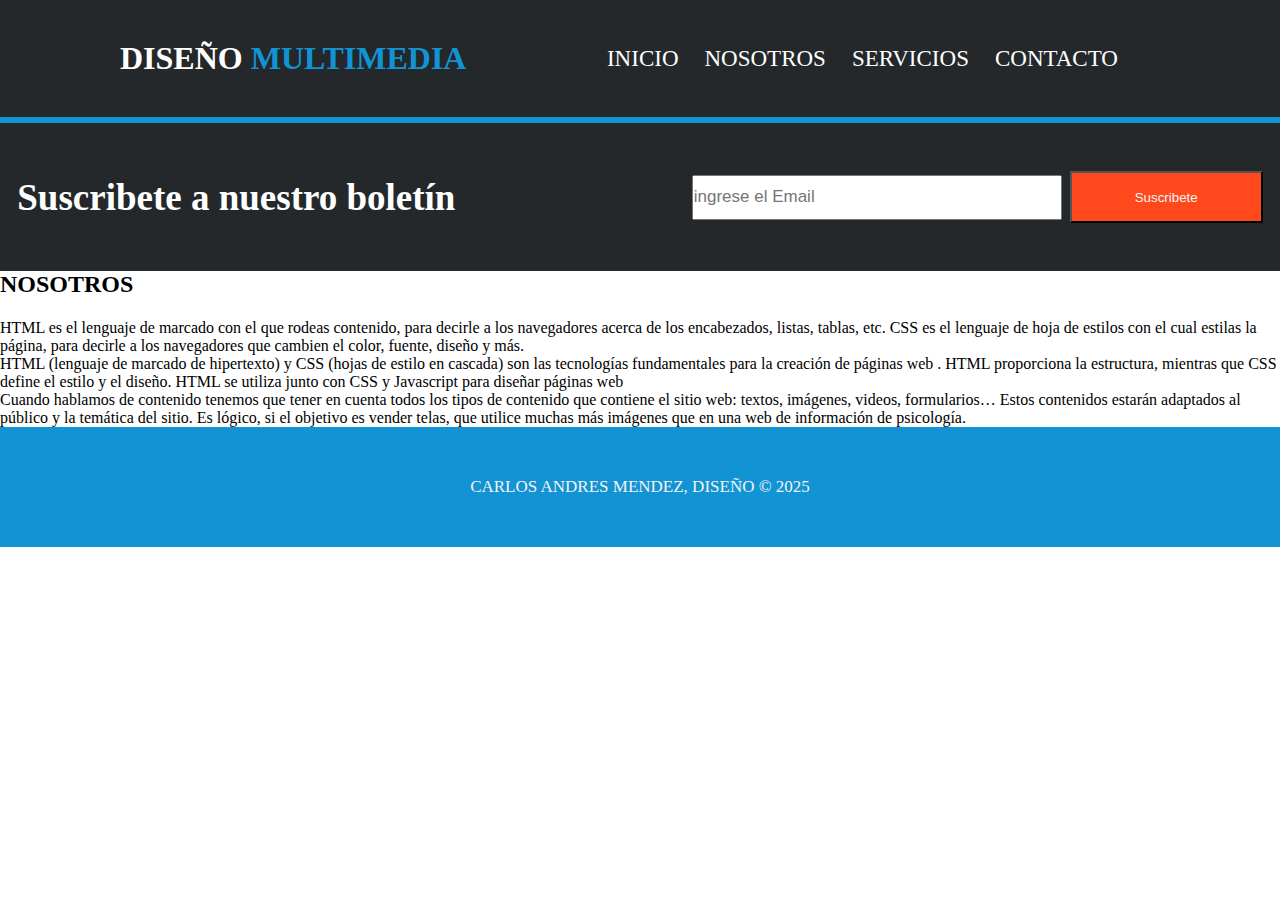
==== templates/nosotros.html @ 842a9f77 "first commit" ====
<!DOCTYPE html>
<html lang="en">
<head>
    <meta charset="UTF-8">
    <meta name="viewport" content="width=device-width, initial-scale=1.0">
    <link rel="icon" href="../assets/images/logo_brush.png">
    <link rel="stylesheet" href="../styles/index.css">
    <title>Nosotros</title>
</head>
<header>
    <h1>DISEÑO <span>MULTIMEDIA</span></h1>
    <nav>
        <ul>
            <li><a href="../index.html">INICIO</a></li>
            <li><a href="../templates/nosotros.html">NOSOTROS</a></li>
            <li><a href="../templates/servicios.html">SERVICIOS</a></li>
            <li><a href="../templates/contacto.html">CONTACTO</a></li>
    </ul>
    </nav>
</header>
<body>
    <section  class="suscribir">
        <h3>Suscribete a nuestro boletín </h3>
        
        <form class="regi">
            <input type="text" placeholder="ingrese el Email" class="registro">
            <button >Suscribete</button>
        </form>
        </section>

        <section class="noso">
            <div class="">
            <h4>NOSOTROS</h4>
            <p>
                HTML es el lenguaje de marcado con el que rodeas contenido, para decirle a los navegadores acerca de los encabezados, listas, tablas, etc. CSS es el lenguaje de hoja de estilos con el cual estilas la página, para decirle a los navegadores que cambien el color, fuente, diseño y más.
            </p>
        </div>
            <div>
                <p>
                    HTML (lenguaje de marcado de hipertexto) y CSS (hojas de estilo en cascada) son las tecnologías fundamentales para la creación de páginas web . HTML proporciona la estructura, mientras que CSS define el estilo y el diseño. HTML se utiliza junto con CSS y Javascript para diseñar páginas web
                </p>
            </div>
            <div>

            </div>
            <article>
                <p>
                    Cuando hablamos de contenido tenemos que tener en cuenta todos los tipos de contenido que contiene el sitio web: textos, imágenes, videos, formularios… Estos contenidos estarán adaptados al público y la temática del sitio. Es lógico, si el objetivo es vender telas, que utilice muchas más imágenes que en una web de información de psicología.
                </p>
            </article>
        </section>
    
</body>
<footer>
    <section class="fin">
        <p>CARLOS ANDRES MENDEZ, DISEÑO &#169 2025</p>
    </section>
</footer>
</html>
---- styles/index.css ----
*{
    margin: 0;
    padding: 0;
    box-sizing: border-box;
}
span {
    color: rgb(18, 147, 212);
}

h1{
    color: white;
    
}

header{
    background-color: rgb(36, 40, 43);
    display: flex;
    justify-content: space-between;
    align-items: center;
    border-bottom: 6px solid rgb(18, 147, 212) ;
    padding: 40px 120px;
}

header nav ul li  {
    float:left;
 right:3%;
 list-style-type:none;
 margin-right:26px;
 padding:0;
 position:relative;
 

}
a{
    text-decoration: none;
    color: rgb(255, 255, 255);
      font-size: 23px;
}

.experto {
    display: flex;
    text-align: center;
    justify-content: center;
   background: url(../assets/images/cabecera.jpg);
   height: 60vh;
    background-position: 0px; 
    zoom: 1.2;
    flex-direction: column;
}

h2{
    color: white;
    font-size: 53px;
}

.experto p {
    color: white;
    font-size: 23px;
}

.suscribir{
    background: rgb(36, 40, 43);
    display: flex;
    justify-content: space-evenly;
    align-items: center;
    padding: 48px 9px;
    gap: 228px;
}

.regi{
    display: flex;
    justify-content: center;
    align-items: center;
    gap: 8px;
}
h3{
    font-size: 37px;
    color: white;
}

.registro {
    height: 45px;
    width: 370px;
    font-size: 17px;
    
}

button{
    height: 52px;
    width: 193px;
    background-color: rgb(332, 73, 29);
    color: rgb(244, 244, 244);
}

.diseño{
    display: flex;
    justify-content: space-around;
    align-items: center;
    background: rgb(244, 244, 244);
    padding: 71px 92px;
}

h4{
    font-size: 24px;
    padding-bottom: 21px;
}

.logo{
    display: flex;
    justify-content: center;
    align-items: center;
    flex-direction: column;
    text-align: justify;
    width: 362px;
    
}

img{
    width: 134px;
    padding-bottom: 30px;
}

.fin{
    display: flex;
    justify-content: center;
    align-items: center;
    padding: 50px 120px;
    color:  rgb(244, 244, 244);
    font-size: 17px;
    background: rgb(18, 147, 212);
}
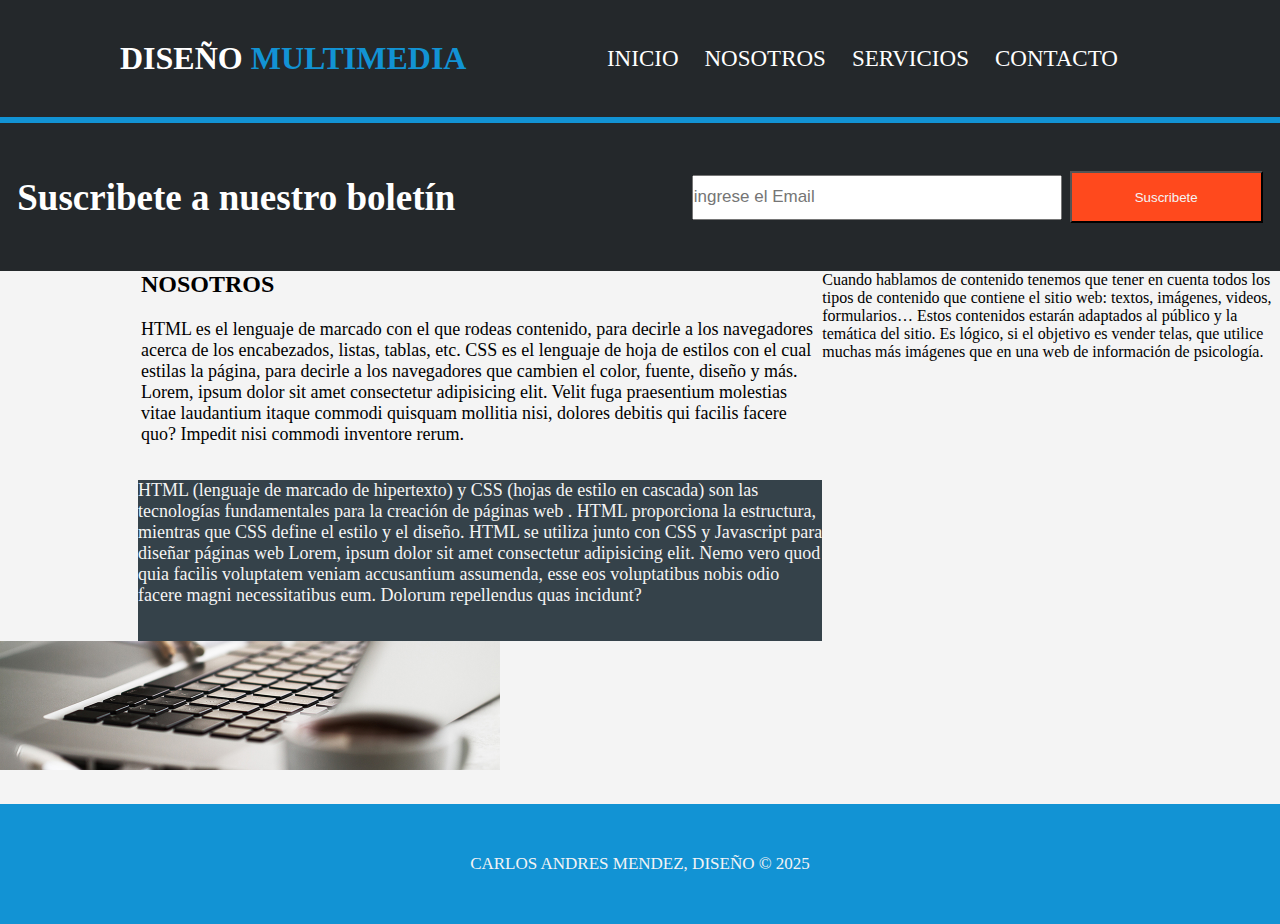
==== commit f1adabe3: "se modifico la pagina nosotros" ====
--- a/templates/nosotros.html
+++ b/templates/nosotros.html
@@ -29,26 +29,30 @@
         </section>
 
         <section class="noso">
-            <div class="">
-            <h4>NOSOTROS</h4>
-            <p>
-                HTML es el lenguaje de marcado con el que rodeas contenido, para decirle a los navegadores acerca de los encabezados, listas, tablas, etc. CSS es el lenguaje de hoja de estilos con el cual estilas la página, para decirle a los navegadores que cambien el color, fuente, diseño y más.
-            </p>
-        </div>
-            <div>
+            <article >
+            <div class="tros">
+                <h4>NOSOTROS</h4>
                 <p>
-                    HTML (lenguaje de marcado de hipertexto) y CSS (hojas de estilo en cascada) son las tecnologías fundamentales para la creación de páginas web . HTML proporciona la estructura, mientras que CSS define el estilo y el diseño. HTML se utiliza junto con CSS y Javascript para diseñar páginas web
+                    HTML es el lenguaje de marcado con el que rodeas contenido, para decirle a los navegadores acerca de los encabezados, listas, tablas, etc. CSS es el lenguaje de hoja de estilos con el cual estilas la página, para decirle a los navegadores que cambien el color, fuente, diseño y más. Lorem, ipsum dolor sit amet consectetur adipisicing elit. Velit fuga praesentium molestias vitae laudantium itaque commodi quisquam mollitia nisi, dolores debitis qui facilis facere quo? Impedit nisi commodi inventore rerum.
                 </p>
             </div>
-            <div>
+            <div class="tros2">
+                <p>
+                    HTML (lenguaje de marcado de hipertexto) y CSS (hojas de estilo en cascada) son las tecnologías fundamentales para la creación de páginas web . HTML proporciona la estructura, mientras que CSS define el estilo y el diseño. HTML se utiliza junto con CSS y Javascript para diseñar páginas web Lorem, ipsum dolor sit amet consectetur adipisicing elit. Nemo vero quod quia facilis voluptatem veniam accusantium assumenda, esse eos voluptatibus nobis odio facere magni necessitatibus eum. Dolorum repellendus quas incidunt?
+                </p>
+            </div>
 
+            <div >
+               <img src="../assets/images/891.jpg" alt="programando" class="compu">
             </div>
-            <article>
+        </article>
+            <article >
                 <p>
                     Cuando hablamos de contenido tenemos que tener en cuenta todos los tipos de contenido que contiene el sitio web: textos, imágenes, videos, formularios… Estos contenidos estarán adaptados al público y la temática del sitio. Es lógico, si el objetivo es vender telas, que utilice muchas más imágenes que en una web de información de psicología.
                 </p>
             </article>
         </section>
+        
     
 </body>
 <footer>
--- a/styles/index.css
+++ b/styles/index.css
@@ -130,5 +130,36 @@
     background: rgb(18, 147, 212);
 }
 
+.noso{
+    display: flex;
+    background: rgb(244, 244, 244); 
+    
+}
+
+.tros{
+    display: flex;
+    flex-direction: column;
+    padding-left: 141px;
+    padding-bottom: 35px;
+    font-size: 18px;
+}
+
+.tros2{
+    display: flex;
+    flex-direction: column;
+    padding-bottom: 35px;
+    font-size: 18px;
+    background: rgb(53, 66, 74);
+    color:rgb(244, 244, 244) ;
+    margin-left: 138px;
+}
 
 
+.compu{
+    
+    width: 500px;
+    
+    
+}
+
+
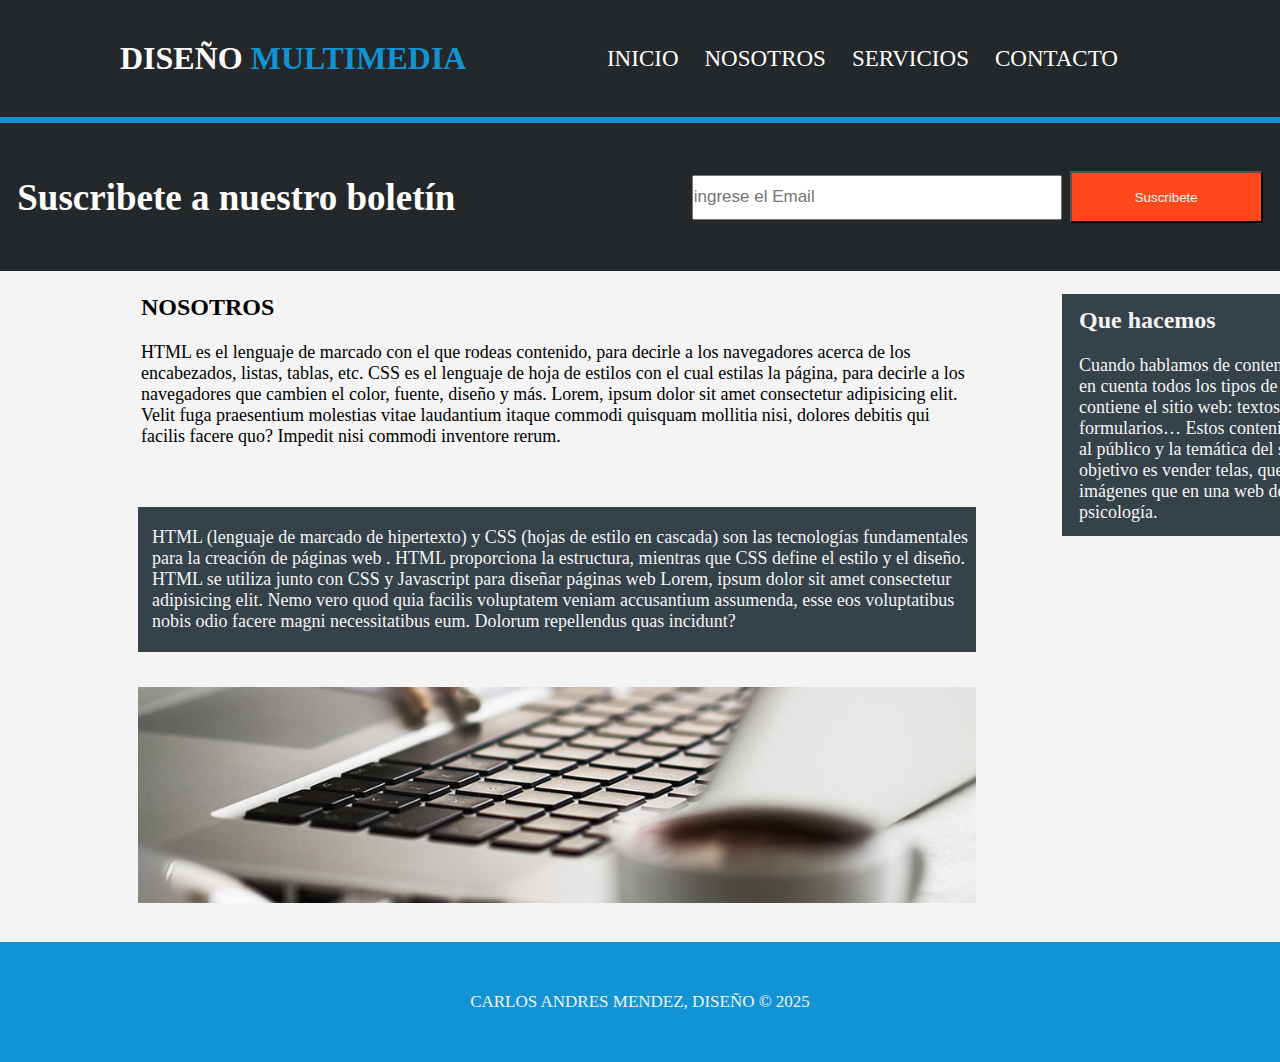
==== commit dc936fb3: "se finaliza la pagina" ====
--- a/templates/nosotros.html
+++ b/templates/nosotros.html
@@ -47,9 +47,13 @@
             </div>
         </article>
             <article >
+              <div class="segundo">
+
+                <h4>   Que hacemos</h4>
                 <p>
                     Cuando hablamos de contenido tenemos que tener en cuenta todos los tipos de contenido que contiene el sitio web: textos, imágenes, videos, formularios… Estos contenidos estarán adaptados al público y la temática del sitio. Es lógico, si el objetivo es vender telas, que utilice muchas más imágenes que en una web de información de psicología.
                 </p>
+              </div>
             </article>
         </section>
         
--- a/styles/index.css
+++ b/styles/index.css
@@ -67,23 +67,25 @@
     gap: 228px;
 }
 
-.regi{
-    display: flex;
-    justify-content: center;
-    align-items: center;
-    gap: 8px;
-}
+
 h3{
     font-size: 37px;
     color: white;
 }
 
+.regi{
+    display: flex;
+    justify-content: center;
+    align-items: center;
+    gap: 8px;
+}
 .registro {
     height: 45px;
     width: 370px;
     font-size: 17px;
     
 }
+
 
 button{
     height: 52px;
@@ -130,9 +132,13 @@
     background: rgb(18, 147, 212);
 }
 
+/* nosostros */
+
 .noso{
     display: flex;
     background: rgb(244, 244, 244); 
+    gap: 30px;
+    padding-top: 23px;
     
 }
 
@@ -140,14 +146,16 @@
     display: flex;
     flex-direction: column;
     padding-left: 141px;
-    padding-bottom: 35px;
+    padding-bottom: 60px;
     font-size: 18px;
 }
 
 .tros2{
     display: flex;
     flex-direction: column;
-    padding-bottom: 35px;
+    padding-bottom: 20px;
+    padding-top: 20px;
+    padding-left: 14px;
     font-size: 18px;
     background: rgb(53, 66, 74);
     color:rgb(244, 244, 244) ;
@@ -156,10 +164,95 @@
 
 
 .compu{
-    
-    width: 500px;
-    
-    
-}
-
-
+    width: 838px;
+    margin-left: 138px;
+    padding-top: 35px;
+    padding-bottom: 35px;
+}
+
+.segundo{
+    width: 400px;
+    padding: 13px 17px;
+    margin: 0px 56px;
+    font-size: 18px;
+    background: rgb(53, 66, 74);
+    color: rgb(244, 244, 244);
+}
+
+
+/* servicio */
+
+.ser{
+    display: flex;
+    background: rgb(244, 244, 244); 
+   
+    padding-top: 23px;
+    padding-bottom: 23px;
+}
+
+.color h3{
+    
+    margin-left: 138px;
+    font-size: 29px;
+    color: black;
+    padding-bottom: 15px;
+}
+
+.cios{
+    
+    margin-left: 132px;
+
+    margin-bottom: 10px;
+    background: rgb(230, 230, 230);
+    font-size: 18px;
+    padding: 25px 25px;
+}
+
+/* contacto */
+
+.cont{
+    display: flex;
+    background: rgb(244, 244, 244); 
+    padding-top: 23px;
+   
+    
+}
+
+.to h3{
+    color: black;
+    font-size: 26px;
+    padding-bottom: 23px;
+    padding-top: 15px;
+}
+
+.lari{
+    margin-left: 163px;
+    
+}
+
+label{
+    font-size: 20px;
+}
+
+.nam{
+    width: 777px;
+    padding: 13px 0px;
+}
+
+.bot{
+    width: 774px;
+    padding: 20px 0px;
+    background: rgb(232, 73, 29);
+    color:rgb(244, 244, 244) ;
+    border: none;
+}
+
+
+
+
+.ulti img{
+    width: 400px;
+    margin: 0px 56px;
+    padding-top: 18px;
+}
+
